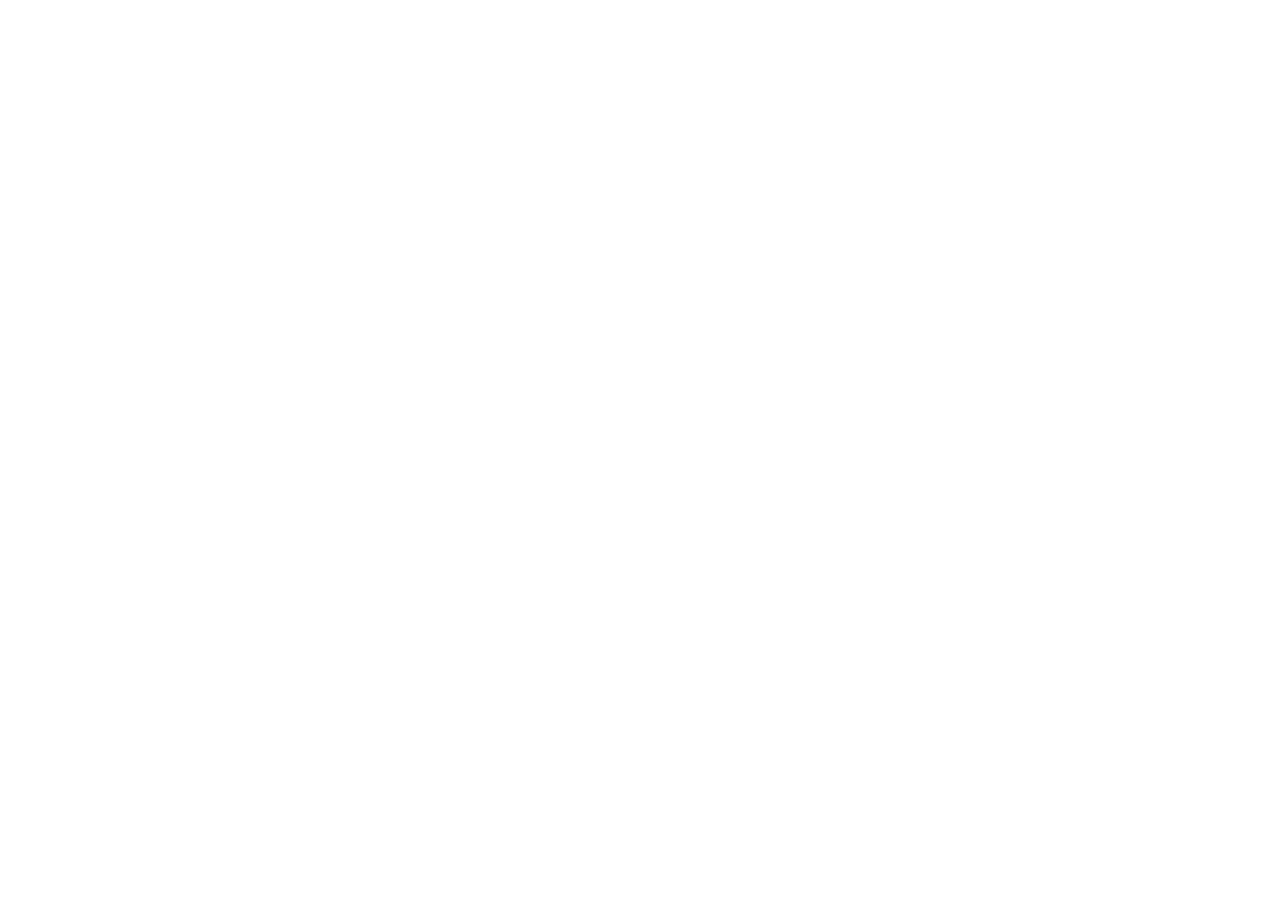
==== FLX_homework_4/homework/index.html @ 790597e2 "Add files via upload" ====
<!doctype html>
<html lang="en">
<head>
    <meta charset="UTF-8">
    <meta name="viewport"
          content="width=device-width, user-scalable=no, initial-scale=1.0, maximum-scale=1.0, minimum-scale=1.0">
    <meta http-equiv="X-UA-Compatible" content="ie=edge">
    <title>Lorem & Ipsum</title>
</head>
<body>
    <div class="main-wrapper">
        <header>

        </header>
        <main>

        </main>
        <footer>

        </footer>
    </div>
</body>
</html>
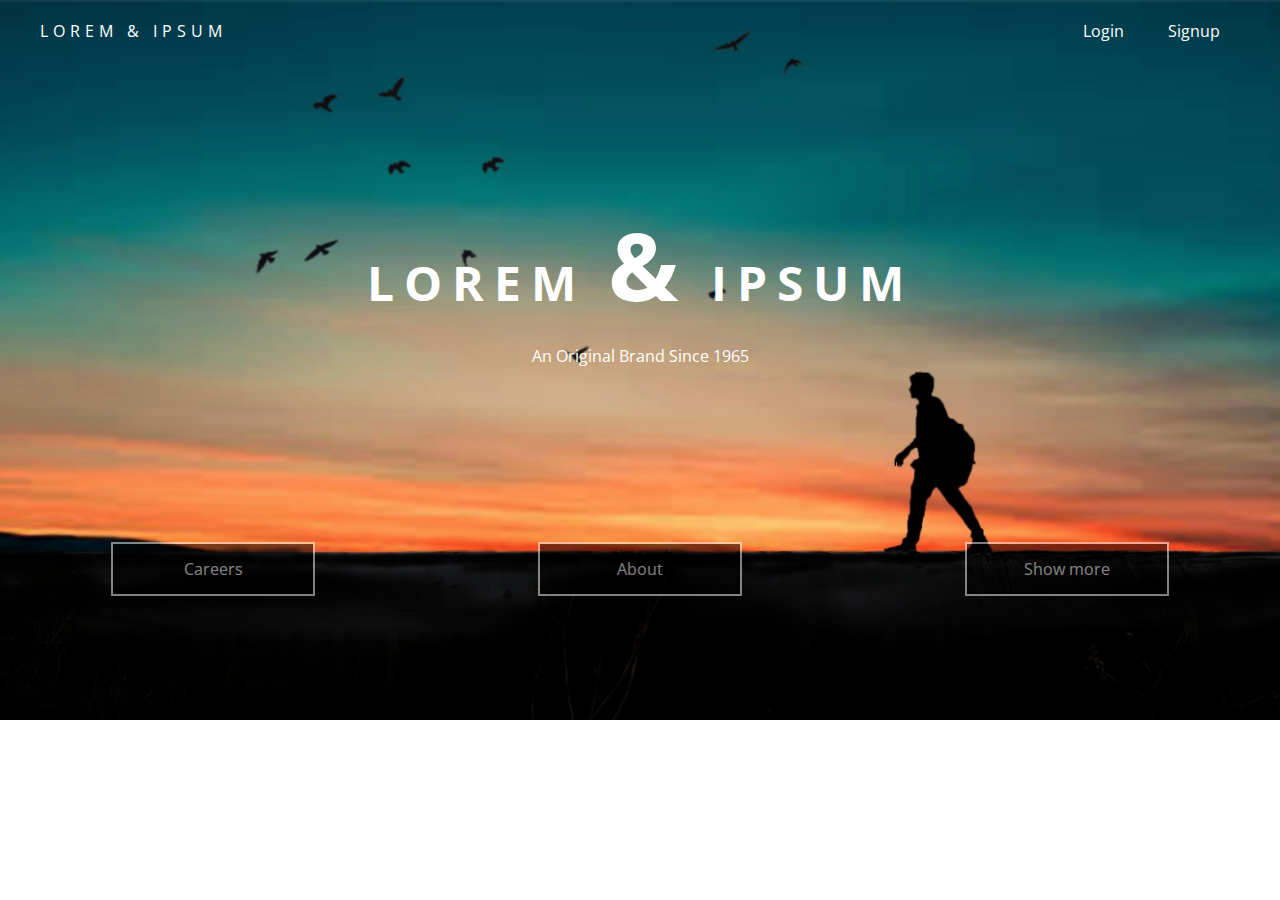
==== commit c75f3912: "header added" ====
--- a/FLX_homework_4/homework/index.html
+++ b/FLX_homework_4/homework/index.html
@@ -6,14 +6,35 @@
           content="width=device-width, user-scalable=no, initial-scale=1.0, maximum-scale=1.0, minimum-scale=1.0">
     <meta http-equiv="X-UA-Compatible" content="ie=edge">
     <title>Lorem & Ipsum</title>
+
+    <link rel="stylesheet" href="css/style.css">
+    <link rel="stylesheet" href="http://fonts.googleapis.com/css?family=Open+Sans">
 </head>
 <body>
     <div class="main-wrapper">
         <header>
-
+            <div class="header-wrapper">
+                <div class="header--head">
+                    <div class="logo">
+                        <a href="#">Lorem & Ipsum</a>
+                    </div>
+                    <div class="user-buttons">
+                        <a href="#" class="login">Login</a>
+                        <a href="#" class="sign-up">Signup</a>
+                    </div>
+                </div>
+                <div class="header-main">
+                    <h1>Lorem <span>&</span> Ipsum</h1>
+                    <p>An Original Brand Since 1965</p>
+                </div>
+                <div class="header--foot">
+                    <a href="#" class="header-button">Careers</a>
+                    <a href="#" class="header-button">About</a>
+                    <a href="#" class="header-button">Show more</a>
+                </div>
+            </div>
         </header>
         <main>
-
         </main>
         <footer>
 
--- a/FLX_homework_4/homework/css/style.css
+++ b/FLX_homework_4/homework/css/style.css
@@ -0,0 +1,74 @@
+body{
+    margin:0;
+    padding: 0;
+    font-family: "Open Sans", serif;
+}
+
+header{
+    height: 80vh;
+    background: url("../img/sample2.jpg") no-repeat center/cover;
+}
+header .header-wrapper{
+    height: 75vh;
+    display: flex;
+    flex-direction: column;
+    justify-content: space-around;
+}
+header .header--head{
+    display: flex;
+    justify-content: space-between;
+    margin-top: -60px;
+    padding: 0 40px;
+}
+
+header .header--head .logo a{
+    text-decoration: none;
+    text-transform: uppercase;
+    color: #ffffff;
+    letter-spacing: 5px;
+}
+
+header .header--head .user-buttons a{
+    text-decoration: none;
+    color: #ffffff;
+    margin: 20px;
+}
+
+header .header-main{
+    display: flex;
+    flex-direction: column;
+    align-self: center;
+    text-align: center;
+}
+
+header .header-main h1{
+    text-transform: uppercase;
+    color: #ffffff;
+    font-size: 48px;
+    letter-spacing: 10px;
+    margin: 0;
+}
+
+header .header-main h1 span{
+    font-size: 94px;
+}
+
+header .header-main p{
+    color: #ffffff;
+}
+
+header .header--foot{
+    display: flex;
+    justify-content: space-around;
+}
+
+header .header--foot .header-button{
+    color: #ffffff;
+    text-decoration: none;
+    background-color: #000000;
+    opacity: 0.5;
+    border: 2px solid #ffffff;
+    width: 200px;
+    text-align: center;
+    line-height: 50px;
+}